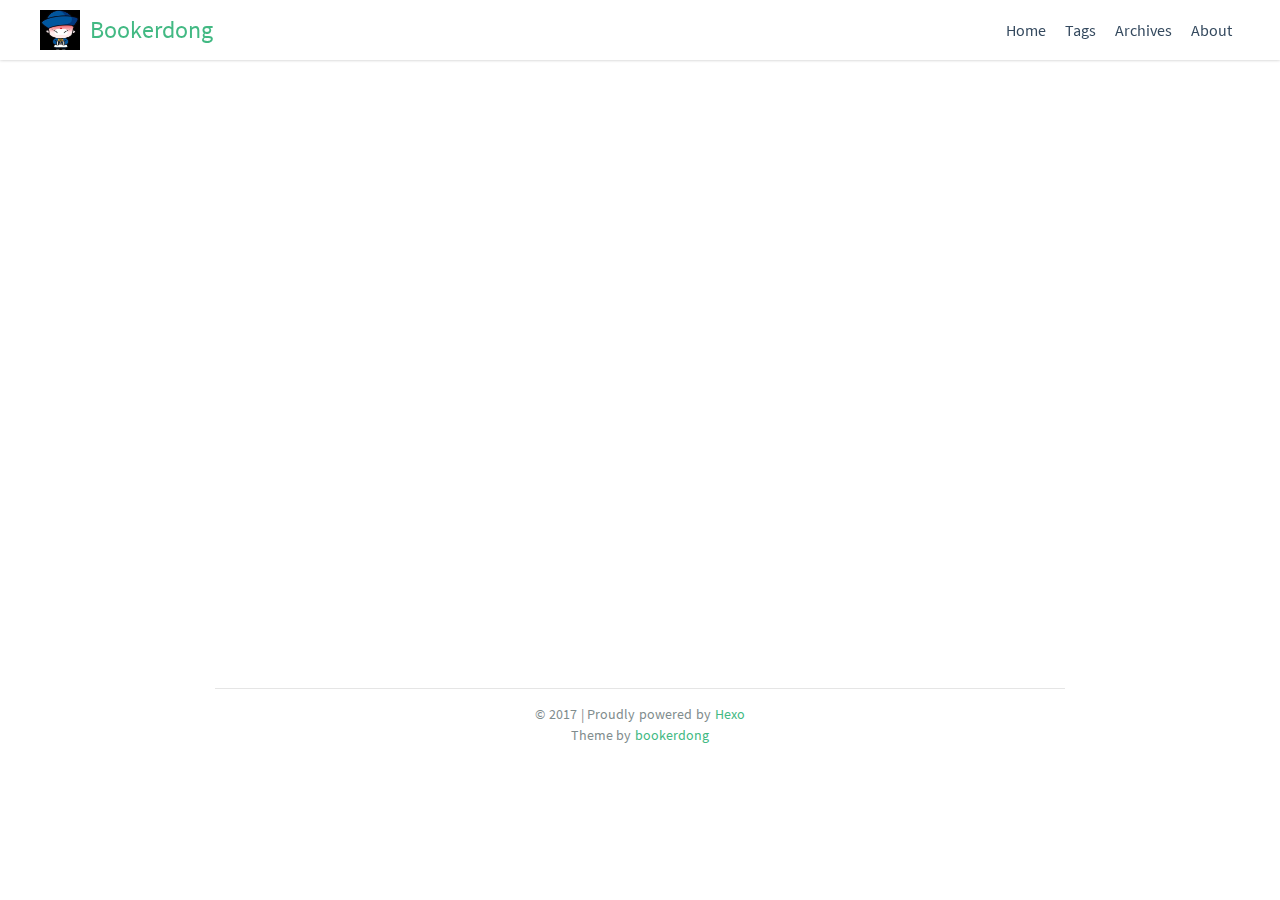
==== about/index.html @ 0c83cbe9 "更新博客。" ====
<!DOCTYPE html>
<html>
  <head>
  <meta http-equiv="content-type" content="text/html; charset=utf-8">
  <meta content="width=device-width, initial-scale=1.0, maximum-scale=1.0, user-scalable=0" name="viewport">
  <meta name="description" content="booker&#39;s blog">
  <meta name="keyword" content="hexo-theme, booker">
  
    <link rel="shortcut icon" href="/css/images/logo.png">
  
  <title>
    
      about | Bookerdong
    
  </title>
  <link href="//cdn.bootcss.com/font-awesome/4.7.0/css/font-awesome.min.css" rel="stylesheet">
  <link href="//cdn.bootcss.com/nprogress/0.2.0/nprogress.min.css" rel="stylesheet">
  <link href="//cdn.bootcss.com/highlight.js/9.12.0/styles/tomorrow.min.css" rel="stylesheet">
  <link rel="stylesheet" href="/css/style.css">
<link rel="stylesheet" href="/css/plugins/gitment.css">
  <script src="//cdn.bootcss.com/jquery/3.2.1/jquery.min.js"></script>
  <script src="//cdn.bootcss.com/geopattern/1.2.3/js/geopattern.min.js"></script>
  <script src="//cdn.bootcss.com/nprogress/0.2.0/nprogress.min.js"></script>
  <script src="/js/qrious.js"></script>
<script src="/js/gitment.js"></script>
</head>
<div class="wechat-share">
  <img src="/css/images/logo.png" />
</div>

  <body>
    <header class="header fixed-header">
  <div class="header-container">
    <a class="home-link" href="/">
      <div class="logo"></div>
      <span>Bookerdong</span>
    </a>
    <ul class="right-list">
      
        <li class="list-item">
          
            <a href="/" class="item-link">Home</a>
          
        </li>
      
        <li class="list-item">
          
            <a href="/tags/" class="item-link">Tags</a>
          
        </li>
      
        <li class="list-item">
          
            <a href="/archives/" class="item-link">Archives</a>
          
        </li>
      
        <li class="list-item">
          
            <a href="/about/" class="item-link">About</a>
          
        </li>
      
    </ul>
    <div class="menu">
      <span class="icon-bar"></span>
      <span class="icon-bar"></span>
      <span class="icon-bar"></span>
    </div>
    <div class="menu-mask">
      <ul class="menu-list">
        
          <li class="menu-item">
            
              <a href="/" class="menu-link">Home</a>
            
          </li>
        
          <li class="menu-item">
            
              <a href="/tags/" class="menu-link">Tags</a>
            
          </li>
        
          <li class="menu-item">
            
              <a href="/archives/" class="menu-link">Archives</a>
            
          </li>
        
          <li class="menu-item">
            
              <a href="/about/" class="menu-link">About</a>
            
          </li>
        
      </ul>
    </div>
  </div>
</header>

    <div id="article-banner">
  <h2>about</h2>
  <p class="post-date">2017-12-18</p>
  <div class="arrow-down">
    <a href="javascript:;"></a>
  </div>
</div>
<main class="app-body flex-box">
  <!-- Article START -->
  <article class="post-article">
    <section class="markdown-content"></section>
    <!-- Tags START -->
    
    <!-- Tags END -->
    <!-- 打赏 START -->
    
      <div class="money-like">
        <div class="reward-btn">
          赏
          <span class="money-code">
            <span class="alipay-code">
              <div class="code-image"></div>
              <b>使用支付宝打赏</b>
            </span>
            <span class="wechat-code">
              <div class="code-image"></div>
              <b>使用微信打赏</b>
            </span>
          </span>
        </div>
        <p class="notice">若你觉得我的文章对你有帮助，欢迎点击上方按钮对我打赏</p>
      </div>
    
    <!-- 打赏 END -->
    <!-- 二维码 START -->
    
      <div class="qrcode">
        <canvas id="share-qrcode"></canvas>
        <p class="notice">扫描二维码，分享此文章</p>
      </div>
    
    <!-- 二维码 END -->
    
      <!-- No Comment -->
    
  </article>
  <!-- Article END -->
  <!-- Catalog START -->
  
  <!-- Catalog END -->
</main>

<script>
  (function () {
    var url = 'bookerdong.github.io/about/index.html';
    var banner = 'undefined'
    if (banner !== '' && banner !== 'undefined' && banner !== 'null') {
      $('#article-banner').css({
        'background-image': 'url(' + banner + ')'
      })
    } else {
      $('#article-banner').geopattern(url)
    }
    $('.header').removeClass('fixed-header')

     // error image
    $(".markdown-content img").on('error', function() {
      $(this).attr('src', 'http://file.muyutech.com/error-img.png')
      $(this).css({
        'cursor': 'default'
      })
    })

    // zoom image
    $(".markdown-content img").on('click', function() {
      var src = $(this).attr('src')
      if (src !== 'http://file.muyutech.com/error-img.png') {
        var imageW = $(this).width()
        var imageH = $(this).height()
        
        var zoom = ($(window).width() * 0.95 / imageW).toFixed(2)
        zoom = zoom < 1 ? 1 : zoom
        zoom = zoom > 2 ? 2 : zoom
        var transY = (($(window).height() - imageH) / 2).toFixed(2)

        $('body').append('<div class="image-view-wrap"><div class="image-view-inner"><img src="'+ src +'" /></div></div>')
        $('.image-view-wrap').addClass('wrap-active')
        $('.image-view-wrap img').css({
          'width': `${imageW}`,
          'transform': `translate3d(0, ${transY}px, 0) scale3d(${zoom}, ${zoom}, 1)`
        })
        $('html').css('overflow', 'hidden')

        $('.image-view-wrap').on('click', function() {
          $(this).remove()
          $('html').attr('style', '')
        })
      }
    })

    // qrcode
    var qr = new QRious({
      element: document.getElementById('share-qrcode'),
      value: document.location.href
    });

    // gitment
    var gitmentConfig = "undefined";
    if (gitmentConfig !== 'undefined') {
      var gitment = new Gitment({
        id: "about",
        owner: "undefined",
        repo: "undefined",
        oauth: {
          client_id: "undefined",
          client_secret: "undefined"
        },
        theme: {
          render(state, instance) {
            const container = document.createElement('div')
            container.lang = "en-US"
            container.className = 'gitment-container gitment-root-container'
            container.appendChild(instance.renderHeader(state, instance))
            container.appendChild(instance.renderEditor(state, instance))
            container.appendChild(instance.renderComments(state, instance))
            container.appendChild(instance.renderFooter(state, instance))
            return container;
          }
        }
      })
      gitment.render(document.getElementById('comments'))
    }
  })();
</script>

    <div class="scroll-top">
  <span class="arrow-icon"></span>
</div>
    <footer class="app-footer">
  <p class="copyright">
    &copy; 2017 | Proudly powered by <a href="https://hexo.io" target="_blank">Hexo</a>
    <br>
    Theme by <a href="https://github.com/bookerdong">bookerdong</a>
  </p>
</footer>

<script>
  function async(u, c) {
    var d = document, t = 'script',
      o = d.createElement(t),
      s = d.getElementsByTagName(t)[0];
    o.src = u;
    if (c) { o.addEventListener('load', function (e) { c(null, e); }, false); }
    s.parentNode.insertBefore(o, s);
  }
</script>
<script>
  async("//cdn.bootcss.com/fastclick/1.0.6/fastclick.min.js", function(){
    FastClick.attach(document.body);
  })
</script>

<script>
  var hasLine = 'true';
  async("//cdn.bootcss.com/highlight.js/9.12.0/highlight.min.js", function(){
    $('figure pre').each(function(i, block) {
      var figure = $(this).parents('figure');
      if (hasLine === 'false') {
        figure.find('.gutter').hide();
      }
      var lang = figure.attr('class').split(' ')[1] || 'code';
      var codeHtml = $(this).html();
      var codeTag = document.createElement('code');
      codeTag.className = lang;
      codeTag.innerHTML = codeHtml;
      $(this).attr('class', '').empty().html(codeTag);
      figure.attr('data-lang', lang.toUpperCase());
      hljs.highlightBlock(block);
    });
  })
</script>
<!-- Baidu Tongji -->

<script src="/js/script.js"></script>
  </body>
</html>
---- css/style.css ----
@font-face {
  font-family: 'Source Sans Pro';
  src: url("../fonts/SourceSansPro.ttf");
}
::selection {
  background: #42b983;
  color: #fff;
}
body {
  font-family: 'Source Sans Pro', 'Helvetica Neue', Arial, sans-serif;
  -webkit-font-smoothing: antialiased;
  -moz-osx-font-smoothing: grayscale;
  -webkit-text-size-adjust: none;
  position: relative;
  height: 100%;
  margin: 0;
  color: #34495e;
  font-size: 16px;
}
@media screen and (max-width: 480px) {
  body {
    font-size: 15px;
  }
}
ol,
ul,
form,
p {
  margin: 0;
}
a {
  text-decoration: none;
  color: #42b983;
  cursor: pointer;
}
p {
  word-spacing: 0.05em;
}
pre {
  overflow-x: auto;
}
.flex-box {
  display: flex;
  display: -ms-flexbox;
  display: -webkit-box;
  display: -webkit-flex;
  transform: unset !important;
}
.wechat-share {
  width: 0;
  height: 0;
  overflow: hidden;
}
.wechat-share img {
  width: 400px;
  height: 400px;
}
.app-body {
  padding: 2em 1em;
  margin: 0 auto;
  height: 100%;
  max-width: 980px;
  position: relative;
  opacity: 0;
  transform: translateY(-20px);
  transition: all 0.4s;
}
.hljs {
  background: none !important;
}
.tags {
  margin: 15px 0;
}
.tags span:first-child {
  margin-right: 10px;
  font-weight: 600;
}
.tag-code {
  font-family: 'Roboto Mono', Monaco, courier, monospace;
  font-size: 0.8em;
  display: inline-block;
  background-color: #f8f8f8;
  color: #e96900;
  padding: 3px 5px;
  margin: 0 2px 5px 0;
  border-radius: 2px;
  white-space: nowrap;
}
.article-card {
  padding-bottom: 20px;
}
.article-card:first-child {
  margin-top: 60px;
}
h2.article-head {
  font-size: 1.6em;
  margin-bottom: 0;
}
.article-head > a {
  color: #34495e;
}
.article-head > a:hover {
  border-bottom: 2px solid #42b983;
}
.article-date {
  color: #7f8c8d;
  margin: 10px 0;
  font-size: 0.9em;
}
.article-summary {
  margin: 10px 0;
  color: #34495e;
}
.more {
  font-weight: 600;
  display: inline-block;
  transition: all 0.3s;
}
.more:hover {
  transform: translateX(10px);
}
#article-banner {
  width: 100%;
  box-sizing: border-box;
  top: 0;
  left: 0;
  padding: 100px 20px 25px 20px;
  text-align: center;
  position: relative;
  background-repeat: no-repeat;
  background-position: center;
  background-size: cover;
}
@media screen and (max-width: 480px) {
  #article-banner {
    padding: 80px 10px 25px 10px;
  }
}
#article-banner h2 {
  margin: 0.4em 0;
  font-size: 2.2em;
  color: #fff;
  text-shadow: 0 0 40px #34495e;
  opacity: 0;
  transform: translateY(-20px);
  transition: all 0.4s;
}
@media screen and (max-width: 480px) {
  #article-banner h2 {
    font-size: 2em;
  }
}
#article-banner .post-date {
  margin: 10px 0 20px 0;
  color: #fff;
  opacity: 0;
  transform: translateY(-20px);
  transition: all 0.4s;
  transition-delay: 0.05s;
}
#article-banner .arrow-down {
  display: flex;
  width: 100%;
  justify-content: center;
  opacity: 0;
  transform: translateY(-20px);
  transition: all 0.4s;
  transition-delay: 0.1s;
}
#article-banner .arrow-down a {
  z-index: 4;
  display: block;
  width: 25px;
  height: 25px;
  -webkit-transform: rotate(315deg);
  transform: rotate(315deg);
  -webkit-animation-name: shine;
  -webkit-animation-duration: 1.5s;
  -webkit-animation-iteration-count: infinite;
  animation-iteration-count: infinite;
  border-bottom: 1px solid #fff;
  border-left: 1px solid #fff;
}
.post-article {
  margin-top: 0;
  width: 100%;
}
.money-like {
  padding: 2em 0 3em;
}
.money-like .reward-btn {
  cursor: pointer;
  font-size: 1.6em;
  line-height: 2em;
  position: relative;
  display: block;
  width: 2em;
  height: 2em;
  margin: 0 auto;
  padding: 0;
  text-align: center;
  vertical-align: middle;
  color: #fff;
  border: 1px solid #f1b60e;
  border-radius: 50%;
  background: linear-gradient(to bottom, #fccd60 0, #fbae12 100%, #2989d8 100%, #207cca 100%);
}
.money-like .money-code {
  position: absolute;
  top: -7em;
  left: 50%;
  display: none;
  width: 10.5em;
  height: 5.5em;
  margin-left: -5.9em;
  padding: 10px 15px;
  background: #fff;
  box-shadow: 0 0 0 1px #e5e5e5;
  border-radius: 4px;
}
.money-like .money-code span {
  display: inline-block;
  width: 4.5em;
  height: 4.5em;
}
.money-like .money-code .alipay-code {
  float: left;
}
.money-like .money-code .alipay-code .code-image {
  background-image: url("images/alipay.jpg");
  background-size: contain;
  background-repeat: no-repeat;
  width: 4.5em;
  height: 4.5em;
}
.money-like .money-code .wechat-code {
  float: right;
}
.money-like .money-code .wechat-code .code-image {
  background-image: url("images/wechat.jpg");
  background-size: contain;
  background-repeat: no-repeat;
  width: 4.5em;
  height: 4.5em;
}
.money-like .money-code b {
  font-size: 0.5em;
  line-height: 24px;
  display: block;
  margin: 0;
  text-align: center;
  color: #34495e;
}
.notice {
  font-size: 12px;
  display: block;
  margin-top: 10px;
  text-align: center;
  color: #7f8c8d;
  font-style: italic;
}
.qrcode {
  padding-bottom: 30px;
  text-align: center;
  border-bottom: 1px dashed #e5e5e5;
}
.qrcode canvas {
  width: 8em;
  height: 8em;
  padding: 5px;
  box-shadow: 0 0 1px #e3e3e3;
}
#uyan_frame {
  margin-top: 20px;
}
.image-view-wrap {
  position: fixed;
  top: 0;
  left: 0;
  bottom: 0;
  right: 0;
  z-index: 1000;
  transition: all 0.3s ease-in-out;
}
.image-view-wrap .image-view-inner {
  position: relative;
}
.image-view-wrap img {
  display: block;
  margin: 0 auto;
  cursor: zoom-out;
  transition: all 0.3s ease-in-out;
}
.wrap-active {
  background-color: rgba(255,255,255,0.9);
}
.scroll-top {
  cursor: pointer;
  opacity: 0;
  position: fixed;
  box-sizing: border-box;
  right: 2em;
  bottom: 45px;
  width: 40px;
  height: 40px;
  padding: 5px;
  background-color: #42b983;
  border-radius: 20px;
  transform: translate(80px, 0);
  transition: all 0.3s ease;
  box-shadow: 0 0 3px 0 rgba(0,0,0,0.12), 0 3px 3px 0 rgba(0,0,0,0.24);
}
.scroll-top .arrow-icon {
  background-image: url("images/top.png");
  width: 30px;
  height: 30px;
  display: block;
  background-size: contain;
}
.opacity {
  opacity: 1;
  transform: translate(0, 0);
}
.header {
  background: none;
  border: none;
  position: absolute;
  top: 0;
  left: 0;
  width: 100%;
  z-index: 200;
  transition: background 0.5s;
}
.fixed-header {
  position: fixed;
  background-color: rgba(255,255,255,0.98);
  box-shadow: 0 0 3px rgba(14,14,14,0.26);
}
.fixed-header .home-link {
  color: #42b983;
}
.fixed-header .menu .icon-bar {
  background-color: #7f8c8d;
}
.fixed-header .item-link {
  color: #34495e;
}
.header-container {
  max-width: 1200px;
  height: 40px;
  margin: 0 auto;
  padding: 10px 40px;
  position: relative;
}
@media screen and (max-width: 480px) {
  .header-container {
    padding: 6px 20px;
    position: relative;
  }
}
.logo {
  background: url("images/timg.jpg");
  background-size: contain;
  width: 40px;
  height: 40px;
  margin-right: 10px;
}
.home-link {
  display: flex;
  align-items: center;
  float: left;
  font-weight: 500;
  color: #fff;
  font-size: 1.5em;
  line-height: 40px;
}
.right-list {
  list-style: none;
  float: right;
  padding: 0;
}
@media screen and (max-width: 480px) {
  .right-list {
    display: none;
  }
}
.list-item {
  display: inline-block;
  margin: 0 8px;
}
.item-link {
  height: 40px;
  line-height: 40px;
  text-decoration: none;
  color: #fff;
  padding-bottom: 3px;
}
.item-link:hover {
  border-bottom: 3px solid #42b983;
}
.active {
  border-bottom: 3px solid #42b983;
}
.menu {
  display: none;
  float: right;
  width: 24px;
  height: 24px;
  margin-top: 10px;
}
.menu .icon-bar {
  display: block;
  width: 24px;
  height: 2px;
  border-radius: 1px;
  margin-top: 4px;
  background-color: #fff;
}
@media screen and (max-width: 480px) {
  .menu {
    display: block;
  }
}
.menu-mask {
  display: none;
  position: fixed;
  left: 0;
  top: 52px;
  z-index: 99;
  width: 100%;
  overflow: hidden;
  max-height: 0;
  background: rgba(255,255,255,0.98);
  -webkit-transition: max-height 0.2s ease;
  transition: max-height 0.2s ease;
}
@media screen and (max-width: 480px) {
  .menu-mask {
    display: block;
  }
}
.open {
  max-height: 300px;
  transition-delay: 0.1s;
}
.menu-list {
  padding: 0;
}
.menu-item {
  position: relative;
  list-style: none;
  text-align: center;
  padding: 10px 0;
}
.menu-item:after {
  content: '';
  position: absolute;
  left: 0;
  bottom: 0;
  width: 100%;
  border-bottom: 1px solid #e5e5e5;
  -webkit-transform: scaleY(0.5);
  transform: scaleY(0.5);
}
.menu-link {
  text-decoration: none;
  color: #7f8c8d;
}
.mobile-active {
  color: #42b983;
}
.app-footer {
  padding: 1em 0;
  margin: 0 auto;
  max-width: 850px;
  border-top: 1px solid #e5e5e5;
  background-color: #fff;
  text-align: center;
  font-size: 0.9em;
}
.copyright {
  color: #7f8c8d;
  line-height: 1.5;
}
.guide-pager {
  margin: 1em 3em;
  display: flex;
  justify-content: space-between;
  font-size: 15px;
  font-weight: 600;
}
.page-arrow {
  color: #34495e;
}
.unvisible {
  visibility: hidden;
}
.markdown-content,
.article-summary {
  overflow-y: auto;
  overflow-x: hidden;
}
.markdown-content pre,
.article-summary pre,
.markdown-content code,
.article-summary code {
  font-family: 'Roboto Mono', Monaco, courier, monospace;
  font-size: 13px;
}
@media screen and (max-width: 480px) {
  .markdown-content pre,
  .article-summary pre,
  .markdown-content code,
  .article-summary code {
    font-size: 12px;
  }
}
.markdown-content pre .line,
.article-summary pre .line,
.markdown-content code .line,
.article-summary code .line {
  min-height: 13px;
  margin: 2px 0;
}
.markdown-content p,
.article-summary p {
  line-height: 1.6em;
}
.markdown-content p code,
.article-summary p code {
  background-color: #f8f8f8;
  color: #e96900;
  padding: 3px 5px;
  margin: 0 2px;
  border-radius: 2px;
  white-space: nowrap;
}
.markdown-content h1,
.article-summary h1 {
  font-size: 1.8em;
}
.markdown-content h2,
.article-summary h2 {
  font-size: 1.5em;
}
.markdown-content h3,
.article-summary h3 {
  margin: 1em 0;
  font-size: 1.3em;
  padding-bottom: 0.3em;
  border-bottom: 1px solid #e5e5e5;
}
.markdown-content h4,
.article-summary h4 {
  margin: 1em 0;
  font-size: 1.2em;
}
.markdown-content h4:before,
.article-summary h4:before {
  content: "#";
  color: #42b983;
  margin-right: 5px;
  font-size: 1.2em;
  font-weight: 700;
}
.markdown-content h5,
.article-summary h5 {
  font-size: 1em;
  margin: 0.8em 0;
}
.markdown-content blockquote,
.article-summary blockquote {
  margin: 1em 0;
  padding: 15px 20px;
  border-left: 4px solid #42b983;
  background: #f8f8f8;
  border-bottom-right-radius: 2px;
  border-top-right-radius: 2px;
}
.markdown-content ul,
.article-summary ul,
.markdown-content ol,
.article-summary ol {
  overflow: auto;
  margin: 15px 0;
}
.markdown-content ul li,
.article-summary ul li,
.markdown-content ol li,
.article-summary ol li {
  padding: 5px 0;
}
.markdown-content img,
.article-summary img {
  max-width: 100%;
  display: block;
  margin: 20px auto;
  cursor: zoom-in;
}
.markdown-content figure,
.article-summary figure {
  background: #f8f8f8;
  padding: 0 10px;
  border-radius: 2px;
  margin: 20px 0;
  overflow: auto;
  position: relative;
}
.markdown-content figure:after,
.article-summary figure:after {
  content: attr(data-lang);
  position: absolute;
  top: 0;
  right: 0;
  color: #ccc;
  text-align: right;
  font-size: 0.7em;
  padding: 5px 10px 0;
  line-height: 15px;
  height: 15px;
  font-weight: 500;
}
.markdown-content > table,
.article-summary > table {
  width: 100%;
}
.markdown-content > table thead,
.article-summary > table thead {
  background-color: #42b983;
  border-top-width: 1px;
  border-top-style: solid;
  border-top-color: #e5e5e5;
}
.markdown-content > table thead th,
.article-summary > table thead th {
  padding: 5px 10px;
  color: #fff;
}
.markdown-content > table tbody tr:nth-child(even),
.article-summary > table tbody tr:nth-child(even) {
  background: #e6eed6;
}
.markdown-content > table tbody tr:nth-child(odd),
.article-summary > table tbody tr:nth-child(odd) {
  background: #fff;
}
.markdown-content > table tbody tr td,
.article-summary > table tbody tr td {
  padding: 5px 10px;
}
.markdown-content hr,
.article-summary hr {
  border: none;
  border-bottom: 1px dashed #e5e5e5;
  margin: 30px 0;
}
#tag-cloud {
  margin: 30px 0;
  text-align: center;
}
#tag-cloud a {
  border: none;
  line-height: 28px;
  margin: 0 4px;
  margin-bottom: 8px;
  background: #63a35c;
  display: inline-block;
  border-radius: 4px;
  padding: 0 10px;
  color: #fff;
  transition: background 0.5s;
}
#tag-cloud a:hover {
  background: #0085a1;
}
#tag-cloud .tag0 {
  background: #bbe;
}
#tag-cloud .tag1 {
  background: #9cb2e1;
}
#tag-cloud .tag2 {
  background-color: rgba(0,133,161,0.8);
}
.tag-list {
  margin-left: 1em;
  margin-right: 1em;
}
.tag-name {
  font-size: 1.4em;
  position: relative;
}
.tag-name:before {
  content: "#";
  color: #42b983;
  position: absolute;
  left: -0.7em;
  top: -2px;
  font-size: 1.2em;
  font-weight: 700;
}
.tag-preview {
  font-size: 1.1em;
  padding-left: 1em;
}
.tag-preview li {
  cursor: pointer;
  margin: 10px 0;
}
#archives:before {
  position: absolute;
  top: 2em;
  bottom: 1em;
  left: 30px;
  height: auto;
  content: '';
  background-color: #42b983;
  width: 4px;
}
.time-section {
  padding-left: 30px;
  position: relative;
}
.time-section .section-year {
  cursor: pointer;
  font-size: 1.8em;
  margin-left: 10px;
}
.time-section .section-year:before {
  position: absolute;
  left: 8px;
  top: 11px;
  content: '';
  background-color: #fff;
  width: 12px;
  height: 12px;
  border: 2px solid #42b983;
  border-radius: 50%;
}
.time-section .section-list .section-list-item {
  margin: 20px 0 20px 10px;
  position: relative;
}
.time-section .section-list .section-list-item:before {
  position: absolute;
  left: -29px;
  top: 7px;
  content: '';
  background-color: #42b983;
  width: 10px;
  height: 10px;
  border-radius: 50%;
}
.time-section .section-list .section-list-item .archive-title {
  color: #34495e;
  transition: all 0.3s ease;
  font-size: 1.1em;
}
.time-section .section-list .section-list-item .archive-title:hover {
  color: #42b983;
  padding-left: 10px;
}
.time-section .section-list .section-list-item .archive-date {
  color: #7f8c8d;
  font-size: 0.9em;
  margin: 5px 0;
}
#about-banner {
  width: 100%;
  position: relative;
  background-repeat: no-repeat;
  background-position: center;
  background-size: cover;
  height: 350px;
}
#about-banner:after {
  position: absolute;
  top: 0;
  left: 0;
  width: 100%;
  height: 100%;
  content: '';
  opacity: 0.25;
  background: url("images/escheres.png");
  background-color: rgba(0,0,0,0.05);
}
@media screen and (max-width: 480px) {
  #about-banner {
    height: 250px;
  }
}
.author {
  margin-top: -50px;
  width: 100%;
  background: #f8f8f8;
  text-align: center;
  padding: 0 1em 30px 1em;
  box-sizing: border-box;
}
.author .head {
  width: 100px;
  height: 100px;
  border-radius: 50%;
  padding: 3px;
  background: #fff;
  box-shadow: 0 0 5px #95a5a6;
  position: relative;
  margin: 0 auto;
  opacity: 0;
  transform: translateY(-20px);
  transition: all 0.4s;
}
.author .head img {
  width: 100%;
  height: 100%;
  display: block;
  border-radius: 50%;
}
.author h3 {
  font-size: 1.4em;
  opacity: 0;
  transform: translateY(-20px);
  transition: all 0.4s;
  transition-delay: 0.05s;
}
.author .discription {
  opacity: 0;
  transform: translateY(-20px);
  transition: all 0.4s;
  transition-delay: 0.1s;
}
.author .share-icons {
  opacity: 0;
  transform: translateY(-20px);
  transition: all 0.4s;
  transition-delay: 0.15s;
  margin-top: 2em;
}
.author .share-icons a {
  font-size: 1em;
  display: inline-block;
  margin: 0 0.4em;
}
.author .share-icons a:hover {
  transition: opacity 0.2s;
  opacity: 0.6;
}
.author .share-icons .icon-weibo {
  color: #e6162d;
}
.author .share-icons .icon-github {
  color: #333;
}
.author .share-icons .icon-zhihu {
  color: #0767c8;
}
.author .share-icons .icon-twitter {
  color: #2aa9e0;
}
.author .share-icons .icon-douban {
  color: #00b51d;
}
.project-app {
  max-width: 1020px;
  min-width: 300px;
  padding: 1em 0;
}
.card-container {
  margin: 30px auto;
  display: -webkit-flex;
  display: flex;
  justify-content: space-between;
  flex-wrap: wrap;
}
@media screen and (max-width: 960px) {
  .card-container {
    width: 660px;
  }
}
@media screen and (max-width: 660px) {
  .card-container {
    width: 320px;
  }
}
.card-container .project-card {
  width: 320px;
  height: 160px;
  margin-bottom: 20px;
  position: relative;
}
.card-container .project-card .card-wrap {
  box-sizing: border-box;
  height: 100%;
  display: block;
  padding: 20px;
  border: 1px solid #e5e5e5;
  border-radius: 4px;
  color: #34495e;
  transition: border-color 0.1s ease-in-out, box-shadow 0.1s ease-in-out;
}
.card-container .project-card .card-wrap:hover {
  border-color: rgba(0,0,0,0.1) rgba(0,0,0,0.1) rgba(0,0,0,0.15);
  box-shadow: 0 1px 3px rgba(0,0,0,0.05), 0 4px 12px rgba(0,0,0,0.1);
}
.card-container .project-card .card-wrap .card-header {
  position: absolute;
  width: 100%;
  height: 20px;
  top: 0;
  left: 0;
  border-top-left-radius: 4px;
  border-top-right-radius: 4px;
}
.card-container .project-card .card-wrap .card-title {
  margin-top: 10px;
  margin-bottom: 5px;
  font-size: 1.2em;
}
.card-container .project-card .card-wrap .card-footer {
  box-sizing: border-box;
  position: absolute;
  width: 100%;
  padding: 0 20px;
  bottom: 20px;
  left: 0;
}
.card-container .project-card .card-wrap .card-footer span:first-child {
  padding-right: 20px;
}
.card-container .project-card .card-wrap .card-footer span .fa {
  padding-right: 5px;
}
.catalog-container {
  display: block;
  margin-left: 20px;
  flex-basis: 280px;
  -webkit-flex-basis: 280px;
  flex-shrink: 0;
  -webkit-flex-shrink: 0;
}
@media screen and (max-width: 960px) {
  .catalog-container {
    display: none;
  }
}
.catalog-container .fixed-toc {
  position: fixed;
  top: 90px;
}
.catalog-container .toc-main {
  padding-left: 20px;
  border-left: 1px solid #e5e5e5;
  width: 280px;
  box-sizing: border-box;
}
.catalog-container .toc-main .toc-title {
  font-size: 1.2em;
  position: relative;
  padding-left: 28px;
}
.catalog-container .toc-main .toc-title:before {
  content: '';
  position: absolute;
  width: 22px;
  height: 22px;
  left: 0;
  top: 2px;
  background: url("images/catalog.png") no-repeat;
  background-size: contain;
}
.catalog-container .toc-main .toc-nav {
  padding: 0;
  margin-top: 1em;
}
.catalog-container .toc-main ol {
  padding-left: 20px;
}
.catalog-container .toc-main li {
  list-style-type: none;
  line-height: 1.5;
}
@-moz-keyframes shine {
  0%, 100% {
    opacity: 0.1;
  }
  25%, 75% {
    opacity: 0.2;
  }
  50% {
    opacity: 1;
  }
}
@-webkit-keyframes shine {
  0%, 100% {
    opacity: 0.1;
  }
  25%, 75% {
    opacity: 0.2;
  }
  50% {
    opacity: 1;
  }
}
@-o-keyframes shine {
  0%, 100% {
    opacity: 0.1;
  }
  25%, 75% {
    opacity: 0.2;
  }
  50% {
    opacity: 1;
  }
}
@keyframes shine {
  0%, 100% {
    opacity: 0.1;
  }
  25%, 75% {
    opacity: 0.2;
  }
  50% {
    opacity: 1;
  }
}
---- css/plugins/gitment.css ----
.gitment-container {
  font-size: 14px;
  line-height: 1.5;
  color: #333;
  word-wrap: break-word;
}

.gitment-container * {
  box-sizing: border-box;
}

.gitment-container *:disabled {
  cursor: not-allowed;
}

.gitment-container a,
.gitment-container a:visited {
  cursor: pointer;
  text-decoration: none;
}

.gitment-container a:hover {
  text-decoration: underline;
}

.gitment-container .gitment-hidden {
  display: none;
}

.gitment-container .gitment-spinner-icon {
  fill: #333;

  -webkit-animation: gitment-spin 1s steps(12) infinite;
  animation: gitment-spin 1s steps(12) infinite;
}

@-webkit-keyframes gitment-spin {
  100% {
    -webkit-transform: rotate(360deg);
    transform: rotate(360deg)
  }
}

@keyframes gitment-spin {
  100% {
    -webkit-transform: rotate(360deg);
    transform: rotate(360deg)
  }
}

.gitment-root-container {
  margin: 19px 0;
}

.gitment-header-container {
  margin: 19px 0;
}

.gitment-header-like-btn,
.gitment-comment-like-btn {
  cursor: pointer;
}

.gitment-comment-like-btn {
  float: right;
}

.gitment-comment-like-btn.liked {
  color: #F44336;
}

.gitment-header-like-btn svg {
  vertical-align: middle;
  height: 30px;
}

.gitment-comment-like-btn svg {
  vertical-align: middle;
  height: 20px;
}

.gitment-header-like-btn.liked svg,
.gitment-comment-like-btn.liked svg {
  fill: #F44336;
}

a.gitment-header-issue-link,
a.gitment-header-issue-link:visited {
  float: right;
  line-height: 30px;
  color: #666;
}

a.gitment-header-issue-link:hover {
  color: #666;
}

.gitment-comments-loading,
.gitment-comments-error,
.gitment-comments-empty {
  text-align: center;
  margin: 50px 0;
}

.gitment-comments-list {
  list-style: none;
  padding-left: 0;
  margin: 0 0 38px;
}

.gitment-comment,
.gitment-editor-container {
  position: relative;
  min-height: 60px;
  padding-left: 60px;
  margin: 19px 0;
}

.gitment-comment-avatar,
.gitment-editor-avatar {
  float: left;
  margin-left: -60px;
}

.gitment-comment-avatar,
.gitment-comment-avatar-img,
.gitment-comment-avatar,
.gitment-editor-avatar-img,
.gitment-editor-avatar svg {
  width: 44px;
  height: 44px;
  border-radius: 22px;
}

.gitment-editor-avatar .gitment-github-icon {
  fill: #fff;
  background-color: #333;
}

.gitment-comment-main,
.gitment-editor-main {
  position: relative;
  border: 1px solid #CFD8DC;
  border-radius: 0;
}

.gitment-editor-main::before,
.gitment-editor-main::after,
.gitment-comment-main::before,
.gitment-comment-main::after {
  position: absolute;
  top: 11px;
  left: -16px;
  display: block;
  width: 0;
  height: 0;
  pointer-events: none;
  content: "";
  border-color: transparent;
  border-style: solid solid outset;
}

.gitment-editor-main::before,
.gitment-comment-main::before {
  border-width: 8px;
  border-right-color: #CFD8DC;
}

.gitment-editor-main::after,
.gitment-comment-main::after {
  margin-top: 1px;
  margin-left: 2px;
  border-width: 7px;
  border-right-color: #fff;
}

.gitment-comment-header {
  margin: 12px 15px;
  color: #666;
  background-color: #fff;
  border-radius: 3px;
}

.gitment-editor-header {
  padding: 0;
  margin: 0;
  border-bottom: 1px solid #CFD8DC;
}

a.gitment-comment-name,
a.gitment-comment-name:visited {
  font-weight: 600;
  color: #666;
}

.gitment-editor-tabs {
  margin-bottom: -1px;
  margin-left: -1px;
}

.gitment-editor-tab {
  display: inline-block;
  padding: 11px 12px;
  font-size: 14px;
  line-height: 20px;
  color: #666;
  text-decoration: none;
  background-color: transparent;
  border-width: 0 1px;
  border-style: solid;
  border-color: transparent;
  border-radius: 0;

  white-space: nowrap;
  cursor: pointer;
  user-select: none;

  outline: none;
}

.gitment-editor-tab.gitment-selected {
  color: #333;
  background-color: #fff;
  border-color: #CFD8DC;
}

.gitment-editor-login {
  float: right;
  margin-top: -30px;
  margin-right: 15px;
}

a.gitment-footer-project-link,
a.gitment-footer-project-link:visited,
a.gitment-editor-login-link,
a.gitment-editor-login-link:visited {
  color: #42b983;
}

a.gitment-editor-logout-link,
a.gitment-editor-logout-link:visited {
  color: #666;
}

a.gitment-editor-logout-link:hover {
  color: #42b983;
  text-decoration: none;
}

.gitment-comment-body {
  position: relative;
  margin: 12px 15px;
  overflow: hidden;
  border-radius: 3px;
}

.gitment-comment-body-folded {
  cursor: pointer;
}

.gitment-comment-body-folded::before {
  display: block !important;
  content: "";
  position: absolute;
  width: 100%;
  left: 0;
  top: 0;
  bottom: 50px;
  pointer-events: none;
  background: -webkit-linear-gradient(top, rgba(255, 255, 255, 0), rgba(255, 255, 255, .9));
  background: linear-gradient(180deg, rgba(255, 255, 255, 0), rgba(255, 255, 255, .9));
}

.gitment-comment-body-folded::after {
  display: block !important;
  content: "Click to Expand" !important;
  text-align: center;
  color: #666;
  position: absolute;
  width: 100%;
  height: 50px;
  line-height: 50px;
  left: 0;
  bottom: 0;
  pointer-events: none;
  background: rgba(255, 255, 255, .9);
}

.gitment-editor-body {
  margin: 0;
}

.gitment-comment-body > *:first-child,
.gitment-editor-preview > *:first-child {
  margin-top: 0 !important;
}

.gitment-comment-body > *:last-child,
.gitment-editor-preview > *:last-child {
  margin-bottom: 0 !important;
}

.gitment-editor-body textarea {
  display: block;
  width: 100%;
  min-height: 100px;
  max-height: 500px;
  padding: 16px;
  resize: vertical;

  max-width: 100%;
  margin: 0;
  font-size: 14px;
  line-height: 1.6;

  background-color: #fff;

  color: #333;
  vertical-align: middle;
  border: none;
  border-radius: 0;
  outline: none;
  box-shadow: none;

  overflow: visible;
}

.gitment-editor-body textarea:focus {
  background-color: #fff;
}

.gitment-editor-preview {
  min-height: 150px;

  padding: 16px;
  background-color: transparent;

  width: 100%;
  font-size: 14px;

  line-height: 1.5;
  word-wrap: break-word;
}

.gitment-editor-footer {
  padding: 0;
  margin-top: 10px;
}

.gitment-editor-footer::after {
  display: table;
  clear: both;
  content: "";
}

a.gitment-editor-footer-tip {
  display: none;
  padding-top: 10px;
  font-size: 12px;
  color: #666;
}

a.gitment-editor-footer-tip:hover {
  color: #42b983;
  text-decoration: none;
}

.gitment-comments-pagination {
  list-style: none;
  text-align: right;
  border-radius: 0;
  margin: -19px 0 19px 0;
}

.gitment-comments-page-item {
  display: inline-block;
  cursor: pointer;
  border: 1px solid #CFD8DC;
  margin-left: -1px;
  padding: .25rem .5rem;
}

.gitment-comments-page-item:hover {
  background-color: #f5f5f5;
}

.gitment-comments-page-item.gitment-selected {
  background-color: #f5f5f5;
}

.gitment-editor-submit,
.gitment-comments-init-btn {
  border-radius: 20px;
  color: #fff;
  background-color: #42b983;

  position: relative;
  display: inline-block;
  padding: 7px 13px;
  font-size: 14px;
  font-weight: 600;
  line-height: 20px;
  white-space: nowrap;
  vertical-align: middle;
  cursor: pointer;
  -webkit-user-select: none;
  -moz-user-select: none;
  -ms-user-select: none;
  user-select: none;
  background-size: 110% 110%;
  border: none;
  -webkit-appearance: none;
  -moz-appearance: none;
  appearance: none;
}

.gitment-editor-submit:hover,
.gitment-comments-init-btn:hover {
  background-color: #42b983;
}

.gitment-comments-init-btn:disabled,
.gitment-editor-submit:disabled {
  color: rgba(255,255,255,0.75);
  background-color: #42b983;
  box-shadow: none;
}

.gitment-editor-submit {
  float: right;
}

.gitment-footer-container {
  margin-top: 30px;
  margin-bottom: 20px;
  text-align: right;
  font-size: 12px;
}

/*
 * Markdown CSS
 * Copied from https://github.com/sindresorhus/github-markdown-css
 */
.gitment-markdown {
  -ms-text-size-adjust: 100%;
  -webkit-text-size-adjust: 100%;
  line-height: 1.5;
  color: #333;
  font-family: -apple-system, BlinkMacSystemFont, "Segoe UI", Helvetica, Arial, sans-serif, "Apple Color Emoji", "Segoe UI Emoji", "Segoe UI Symbol";
  font-size: 16px;
  line-height: 1.5;
  word-wrap: break-word;
}

.gitment-markdown .pl-c {
  color: #969896;
}

.gitment-markdown .pl-c1,
.gitment-markdown .pl-s .pl-v {
  color: #0086b3;
}

.gitment-markdown .pl-e,
.gitment-markdown .pl-en {
  color: #795da3;
}

.gitment-markdown .pl-smi,
.gitment-markdown .pl-s .pl-s1 {
  color: #333;
}

.gitment-markdown .pl-ent {
  color: #63a35c;
}

.gitment-markdown .pl-k {
  color: #a71d5d;
}

.gitment-markdown .pl-s,
.gitment-markdown .pl-pds,
.gitment-markdown .pl-s .pl-pse .pl-s1,
.gitment-markdown .pl-sr,
.gitment-markdown .pl-sr .pl-cce,
.gitment-markdown .pl-sr .pl-sre,
.gitment-markdown .pl-sr .pl-sra {
  color: #183691;
}

.gitment-markdown .pl-v,
.gitment-markdown .pl-smw {
  color: #ed6a43;
}

.gitment-markdown .pl-bu {
  color: #b52a1d;
}

.gitment-markdown .pl-ii {
  color: #f8f8f8;
  background-color: #b52a1d;
}

.gitment-markdown .pl-c2 {
  color: #f8f8f8;
  background-color: #b52a1d;
}

.gitment-markdown .pl-c2::before {
  content: "^M";
}

.gitment-markdown .pl-sr .pl-cce {
  font-weight: bold;
  color: #63a35c;
}

.gitment-markdown .pl-ml {
  color: #693a17;
}

.gitment-markdown .pl-mh,
.gitment-markdown .pl-mh .pl-en,
.gitment-markdown .pl-ms {
  font-weight: bold;
  color: #1d3e81;
}

.gitment-markdown .pl-mq {
  color: #008080;
}

.gitment-markdown .pl-mi {
  font-style: italic;
  color: #333;
}

.gitment-markdown .pl-mb {
  font-weight: bold;
  color: #333;
}

.gitment-markdown .pl-md {
  color: #bd2c00;
  background-color: #ffecec;
}

.gitment-markdown .pl-mi1 {
  color: #55a532;
  background-color: #eaffea;
}

.gitment-markdown .pl-mc {
  color: #ef9700;
  background-color: #ffe3b4;
}

.gitment-markdown .pl-mi2 {
  color: #d8d8d8;
  background-color: #808080;
}

.gitment-markdown .pl-mdr {
  font-weight: bold;
  color: #795da3;
}

.gitment-markdown .pl-mo {
  color: #1d3e81;
}

.gitment-markdown .pl-ba {
  color: #595e62;
}

.gitment-markdown .pl-sg {
  color: #c0c0c0;
}

.gitment-markdown .pl-corl {
  text-decoration: underline;
  color: #183691;
}

.gitment-markdown .octicon {
  display: inline-block;
  vertical-align: text-top;
  fill: currentColor;
}

.gitment-markdown a {
  background-color: transparent;
  -webkit-text-decoration-skip: objects;
}

.gitment-markdown a:active,
.gitment-markdown a:hover {
  outline-width: 0;
}

.gitment-markdown strong {
  font-weight: inherit;
}

.gitment-markdown strong {
  font-weight: bolder;
}

.gitment-markdown h1 {
  font-size: 2em;
  margin: 0.67em 0;
}

.gitment-markdown img {
  border-style: none;
}

.gitment-markdown svg:not(:root) {
  overflow: hidden;
}

.gitment-markdown code,
.gitment-markdown kbd,
.gitment-markdown pre {
  font-family: monospace, monospace;
  font-size: 1em;
}

.gitment-markdown hr {
  box-sizing: content-box;
  height: 0;
  overflow: visible;
}

.gitment-markdown input {
  font: inherit;
  margin: 0;
}

.gitment-markdown input {
  overflow: visible;
}

.gitment-markdown [type="checkbox"] {
  box-sizing: border-box;
  padding: 0;
}

.gitment-markdown * {
  box-sizing: border-box;
}

.gitment-markdown input {
  font-family: inherit;
  font-size: inherit;
  line-height: inherit;
}

.gitment-markdown a {
  color: #0366d6;
  text-decoration: none;
}

.gitment-markdown a:hover {
  text-decoration: underline;
}

.gitment-markdown strong {
  font-weight: 600;
}

.gitment-markdown hr {
  height: 0;
  margin: 15px 0;
  overflow: hidden;
  background: transparent;
  border: 0;
  border-bottom: 1px solid #dfe2e5;
}

.gitment-markdown hr::before {
  display: table;
  content: "";
}

.gitment-markdown hr::after {
  display: table;
  clear: both;
  content: "";
}

.gitment-markdown table {
  border-spacing: 0;
  border-collapse: collapse;
}

.gitment-markdown td,
.gitment-markdown th {
  padding: 0;
}

.gitment-markdown h1,
.gitment-markdown h2,
.gitment-markdown h3,
.gitment-markdown h4,
.gitment-markdown h5,
.gitment-markdown h6 {
  margin-top: 0;
  margin-bottom: 0;
}

.gitment-markdown h1 {
  font-size: 32px;
  font-weight: 600;
}

.gitment-markdown h2 {
  font-size: 24px;
  font-weight: 600;
}

.gitment-markdown h3 {
  font-size: 20px;
  font-weight: 600;
}

.gitment-markdown h4 {
  font-size: 16px;
  font-weight: 600;
}

.gitment-markdown h5 {
  font-size: 14px;
  font-weight: 600;
}

.gitment-markdown h6 {
  font-size: 12px;
  font-weight: 600;
}

.gitment-markdown p {
  margin-top: 0;
  margin-bottom: 10px;
}

.gitment-markdown blockquote {
  margin: 0;
}

.gitment-markdown ul,
.gitment-markdown ol {
  padding-left: 0;
  margin-top: 0;
  margin-bottom: 0;
}

.gitment-markdown ol ol,
.gitment-markdown ul ol {
  list-style-type: lower-roman;
}

.gitment-markdown ul ul ol,
.gitment-markdown ul ol ol,
.gitment-markdown ol ul ol,
.gitment-markdown ol ol ol {
  list-style-type: lower-alpha;
}

.gitment-markdown dd {
  margin-left: 0;
}

.gitment-markdown code {
  font-family: "SFMono-Regular", Consolas, "Liberation Mono", Menlo, Courier, monospace;
  font-size: 12px;
}

.gitment-markdown pre {
  margin-top: 0;
  margin-bottom: 0;
  font: 12px "SFMono-Regular", Consolas, "Liberation Mono", Menlo, Courier, monospace;
}

.gitment-markdown .octicon {
  vertical-align: text-bottom;
}

.gitment-markdown .pl-0 {
  padding-left: 0 !important;
}

.gitment-markdown .pl-1 {
  padding-left: 4px !important;
}

.gitment-markdown .pl-2 {
  padding-left: 8px !important;
}

.gitment-markdown .pl-3 {
  padding-left: 16px !important;
}

.gitment-markdown .pl-4 {
  padding-left: 24px !important;
}

.gitment-markdown .pl-5 {
  padding-left: 32px !important;
}

.gitment-markdown .pl-6 {
  padding-left: 40px !important;
}

.gitment-markdown::before {
  display: table;
  content: "";
}

.gitment-markdown::after {
  display: table;
  clear: both;
  content: "";
}

.gitment-markdown>*:first-child {
  margin-top: 0 !important;
}

.gitment-markdown>*:last-child {
  margin-bottom: 0 !important;
}

.gitment-markdown a:not([href]) {
  color: inherit;
  text-decoration: none;
}

.gitment-markdown .anchor {
  float: left;
  padding-right: 4px;
  margin-left: -20px;
  line-height: 1;
}

.gitment-markdown .anchor:focus {
  outline: none;
}

.gitment-markdown p,
.gitment-markdown blockquote,
.gitment-markdown ul,
.gitment-markdown ol,
.gitment-markdown dl,
.gitment-markdown table,
.gitment-markdown pre {
  margin-top: 0;
  margin-bottom: 16px;
}

.gitment-markdown hr {
  height: 0.25em;
  padding: 0;
  margin: 24px 0;
  background-color: #e1e4e8;
  border: 0;
}

.gitment-markdown blockquote {
  padding: 0 1em;
  color: #6a737d;
  border-left: 0.25em solid #dfe2e5;
}

.gitment-markdown blockquote>:first-child {
  margin-top: 0;
}

.gitment-markdown blockquote>:last-child {
  margin-bottom: 0;
}

.gitment-markdown kbd {
  display: inline-block;
  padding: 3px 5px;
  font-size: 11px;
  line-height: 10px;
  color: #444d56;
  vertical-align: middle;
  background-color: #fafbfc;
  border: solid 1px #c6cbd1;
  border-bottom-color: #959da5;
  border-radius: 0;
  box-shadow: inset 0 -1px 0 #959da5;
}

.gitment-markdown h1,
.gitment-markdown h2,
.gitment-markdown h3,
.gitment-markdown h4,
.gitment-markdown h5,
.gitment-markdown h6 {
  margin-top: 24px;
  margin-bottom: 16px;
  font-weight: 600;
  line-height: 1.25;
}

.gitment-markdown h1 .octicon-link,
.gitment-markdown h2 .octicon-link,
.gitment-markdown h3 .octicon-link,
.gitment-markdown h4 .octicon-link,
.gitment-markdown h5 .octicon-link,
.gitment-markdown h6 .octicon-link {
  color: #1b1f23;
  vertical-align: middle;
  visibility: hidden;
}

.gitment-markdown h1:hover .anchor,
.gitment-markdown h2:hover .anchor,
.gitment-markdown h3:hover .anchor,
.gitment-markdown h4:hover .anchor,
.gitment-markdown h5:hover .anchor,
.gitment-markdown h6:hover .anchor {
  text-decoration: none;
}

.gitment-markdown h1:hover .anchor .octicon-link,
.gitment-markdown h2:hover .anchor .octicon-link,
.gitment-markdown h3:hover .anchor .octicon-link,
.gitment-markdown h4:hover .anchor .octicon-link,
.gitment-markdown h5:hover .anchor .octicon-link,
.gitment-markdown h6:hover .anchor .octicon-link {
  visibility: visible;
}

.gitment-markdown h1 {
  padding-bottom: 0.3em;
  font-size: 2em;
  border-bottom: 1px solid #eaecef;
}

.gitment-markdown h2 {
  padding-bottom: 0.3em;
  font-size: 1.5em;
  border-bottom: 1px solid #eaecef;
}

.gitment-markdown h3 {
  font-size: 1.25em;
}

.gitment-markdown h4 {
  font-size: 1em;
}

.gitment-markdown h5 {
  font-size: 0.875em;
}

.gitment-markdown h6 {
  font-size: 0.85em;
  color: #6a737d;
}

.gitment-markdown ul,
.gitment-markdown ol {
  padding-left: 2em;
}

.gitment-markdown ul ul,
.gitment-markdown ul ol,
.gitment-markdown ol ol,
.gitment-markdown ol ul {
  margin-top: 0;
  margin-bottom: 0;
}

.gitment-markdown li>p {
  margin-top: 16px;
}

.gitment-markdown li+li {
  margin-top: 0.25em;
}

.gitment-markdown dl {
  padding: 0;
}

.gitment-markdown dl dt {
  padding: 0;
  margin-top: 16px;
  font-size: 1em;
  font-style: italic;
  font-weight: 600;
}

.gitment-markdown dl dd {
  padding: 0 16px;
  margin-bottom: 16px;
}

.gitment-markdown table {
  display: block;
  width: 100%;
  overflow: auto;
}

.gitment-markdown table th {
  font-weight: 600;
}

.gitment-markdown table th,
.gitment-markdown table td {
  padding: 6px 13px;
  border: 1px solid #dfe2e5;
}

.gitment-markdown table tr {
  background-color: #fff;
  border-top: 1px solid #c6cbd1;
}

.gitment-markdown table tr:nth-child(2n) {
  background-color: #f5f5f5;
}

.gitment-markdown img {
  max-width: 100%;
  box-sizing: content-box;
  background-color: #fff;
}

.gitment-markdown code {
  padding: 0;
  padding-top: 0.2em;
  padding-bottom: 0.2em;
  margin: 0;
  font-size: 85%;
  background-color: rgba(27,31,35,0.05);
  border-radius: 0;
}

.gitment-markdown code::before,
.gitment-markdown code::after {
  letter-spacing: -0.2em;
  content: "\00a0";
}

.gitment-markdown pre {
  word-wrap: normal;
}

.gitment-markdown pre>code {
  padding: 0;
  margin: 0;
  font-size: 100%;
  word-break: normal;
  white-space: pre;
  background: transparent;
  border: 0;
}

.gitment-markdown .highlight {
  margin-bottom: 16px;
}

.gitment-markdown .highlight pre {
  margin-bottom: 0;
  word-break: normal;
}

.gitment-markdown .highlight pre,
.gitment-markdown pre {
  padding: 16px;
  overflow: auto;
  font-size: 85%;
  line-height: 1.45;
  background-color: #f5f5f5;
  border-radius: 0;
}

.gitment-markdown pre code {
  display: inline;
  max-width: auto;
  padding: 0;
  margin: 0;
  overflow: visible;
  line-height: inherit;
  word-wrap: normal;
  background-color: transparent;
  border: 0;
}

.gitment-markdown pre code::before,
.gitment-markdown pre code::after {
  content: normal;
}

.gitment-markdown .full-commit .btn-outline:not(:disabled):hover {
  color: #42b983;
  border-color: #42b983;
}

.gitment-markdown kbd {
  display: inline-block;
  padding: 3px 5px;
  font: 11px "SFMono-Regular", Consolas, "Liberation Mono", Menlo, Courier, monospace;
  line-height: 10px;
  color: #444d56;
  vertical-align: middle;
  background-color: #fcfcfc;
  border: solid 1px #c6cbd1;
  border-bottom-color: #959da5;
  border-radius: 0;
  box-shadow: inset 0 -1px 0 #959da5;
}

.gitment-markdown :checked+.radio-label {
  position: relative;
  z-index: 1;
  border-color: #42b983;
}

.gitment-markdown .task-list-item {
  list-style-type: none;
}

.gitment-markdown .task-list-item+.task-list-item {
  margin-top: 3px;
}

.gitment-markdown .task-list-item input {
  margin: 0 0.2em 0.25em -1.6em;
  vertical-align: middle;
}

.gitment-markdown hr {
  border-bottom-color: #eee;
}
@media screen and (max-width: 420px) {
  .gitment-editor-tab:last-child {
    display: none;
  }
}
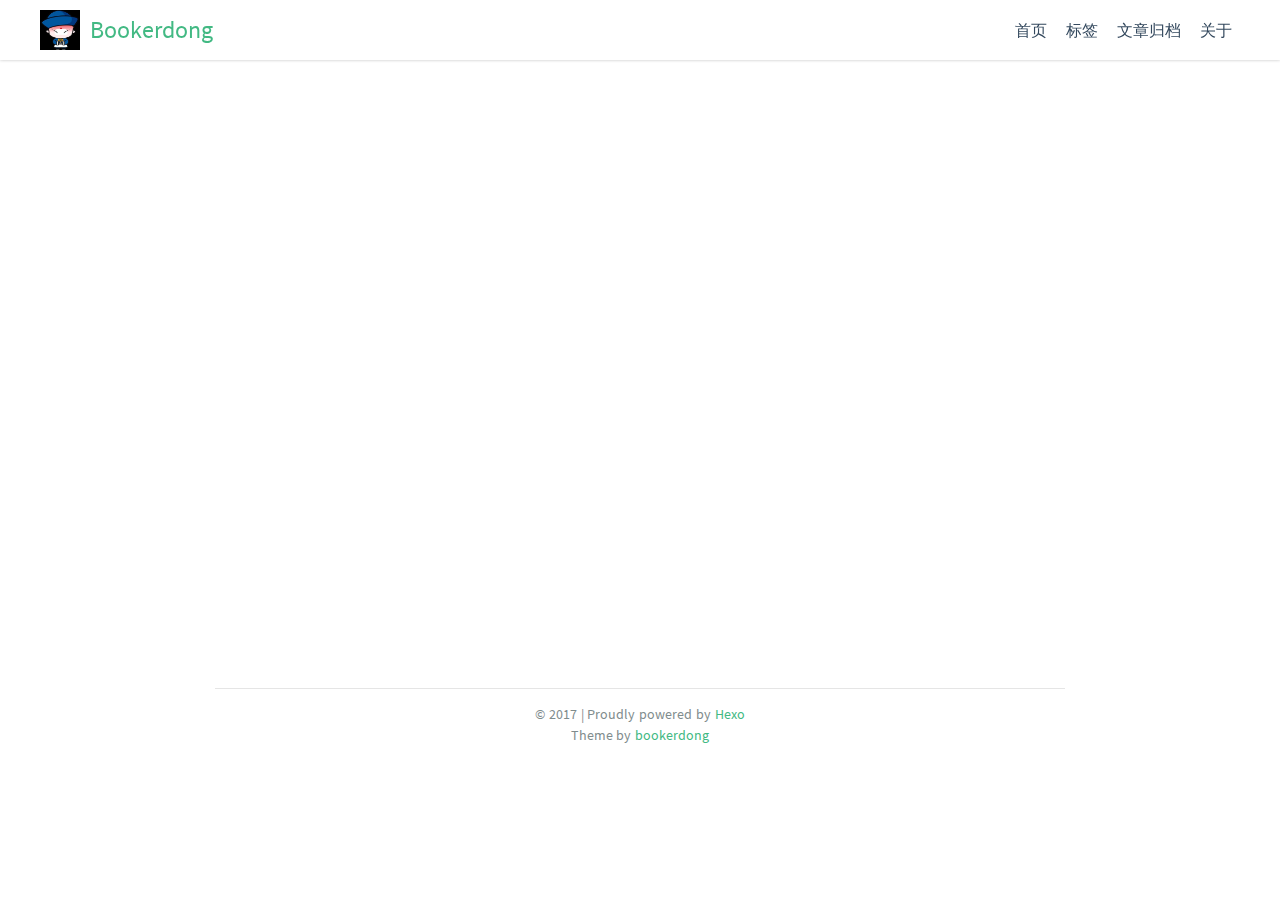
==== commit bd1c1c5c: "更新博客。" ====
--- a/about/index.html
+++ b/about/index.html
@@ -39,25 +39,25 @@
       
         <li class="list-item">
           
-            <a href="/" class="item-link">Home</a>
-          
-        </li>
-      
-        <li class="list-item">
-          
-            <a href="/tags/" class="item-link">Tags</a>
-          
-        </li>
-      
-        <li class="list-item">
-          
-            <a href="/archives/" class="item-link">Archives</a>
-          
-        </li>
-      
-        <li class="list-item">
-          
-            <a href="/about/" class="item-link">About</a>
+            <a href="/" class="item-link">首页</a>
+          
+        </li>
+      
+        <li class="list-item">
+          
+            <a href="/tags/" class="item-link">标签</a>
+          
+        </li>
+      
+        <li class="list-item">
+          
+            <a href="/archives/" class="item-link">文章归档</a>
+          
+        </li>
+      
+        <li class="list-item">
+          
+            <a href="/about/" class="item-link">关于</a>
           
         </li>
       
@@ -72,25 +72,25 @@
         
           <li class="menu-item">
             
-              <a href="/" class="menu-link">Home</a>
-            
-          </li>
-        
-          <li class="menu-item">
-            
-              <a href="/tags/" class="menu-link">Tags</a>
-            
-          </li>
-        
-          <li class="menu-item">
-            
-              <a href="/archives/" class="menu-link">Archives</a>
-            
-          </li>
-        
-          <li class="menu-item">
-            
-              <a href="/about/" class="menu-link">About</a>
+              <a href="/" class="menu-link">首页</a>
+            
+          </li>
+        
+          <li class="menu-item">
+            
+              <a href="/tags/" class="menu-link">标签</a>
+            
+          </li>
+        
+          <li class="menu-item">
+            
+              <a href="/archives/" class="menu-link">文章归档</a>
+            
+          </li>
+        
+          <li class="menu-item">
+            
+              <a href="/about/" class="menu-link">关于</a>
             
           </li>
         
